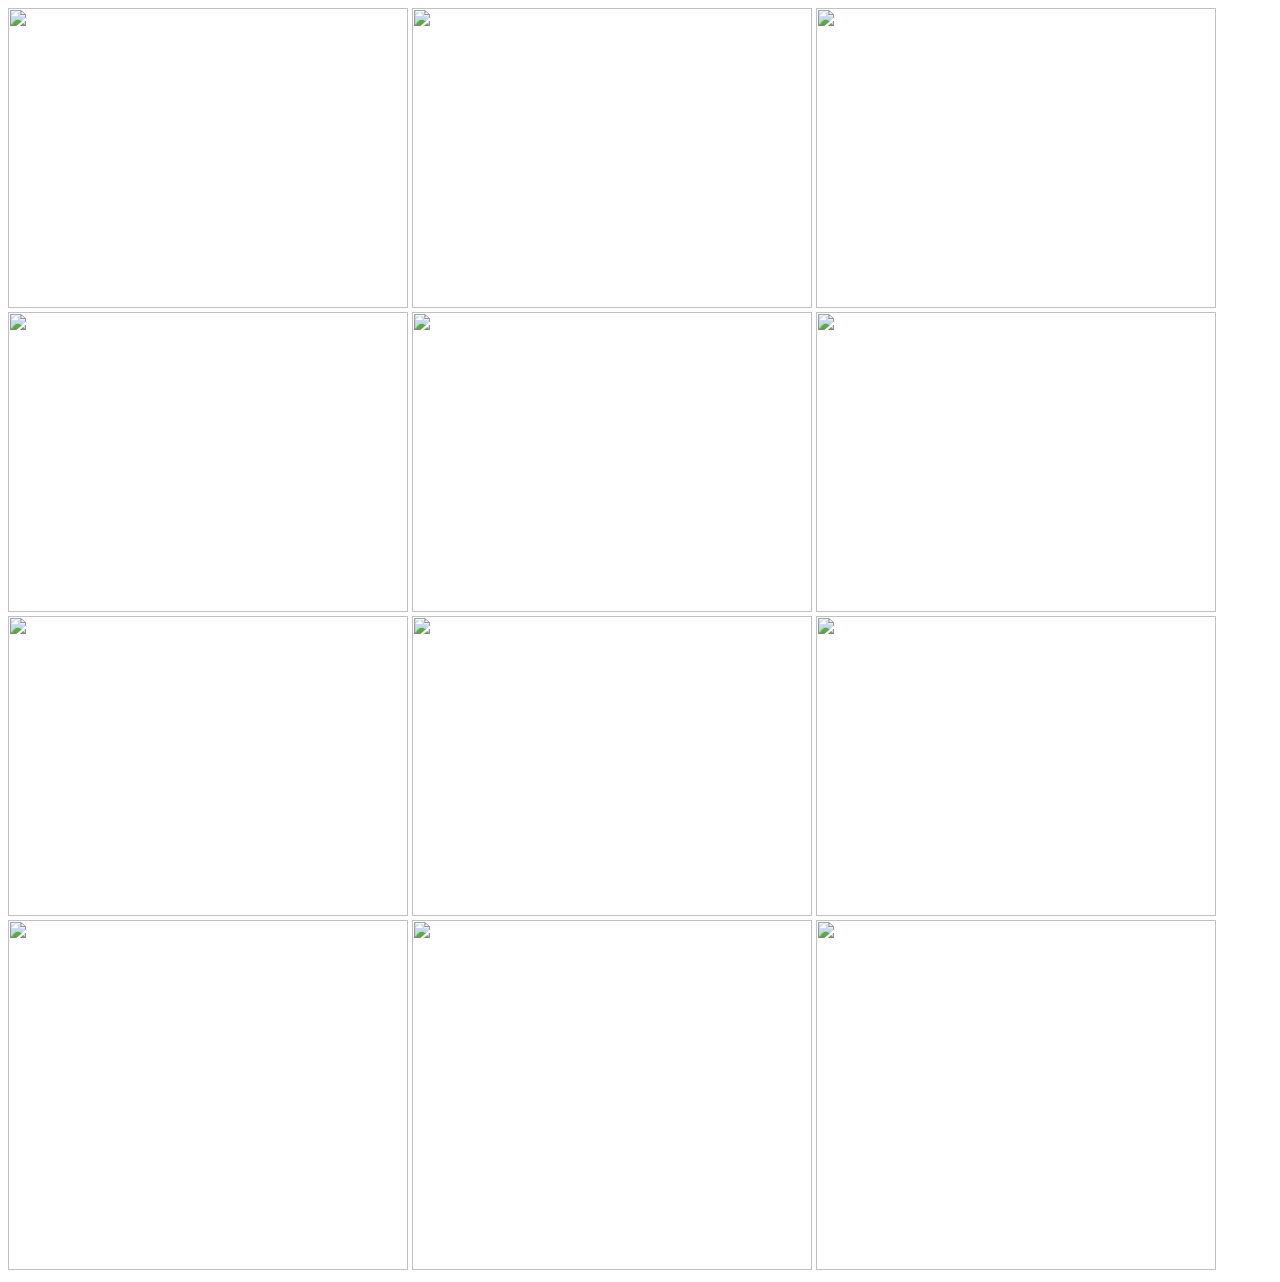
==== gallery.html @ 3f403591 "Update gallery.html" ====
<!DOCTYPE html>
<html>
	<head>
		<meta charset="gtf-8"/>
		<title> Gallery </title>
		<link rel="stylesheet" href="main.css"/>
		</head>
		<body>
		<img src="IMG_3183.JPG" width="400" height="300"/>
		<img src="IMG_4869.JPG" width="400" height="300"/>
		<img src="IMG_3868.JPG" width="400" height="300"/>
		<img src="FullSizeRender.jpg" width="400" height="300"/>
		<img src="FullSizeRender1.jpg" width="400" height="300"/>
		<img src="IMG_2766.JPG" width="400" height="300"/>
		<img src="IMG_2629.JPG" width="400" height="300"/>
		<img src="IMG_4990.JPG" width="400" height="300"/>
		<img src="FullSizeRender2.jpg" width="400" height="300"/>
		<img src="IMG_2648.JPG" width="400" height="350"/>
		<img src="FullSizeRender3.jpg" width="400" height="350"/>
		<img src="IMG_2631.JPG" width="400" height="350"/>
		
		</body>
</html>
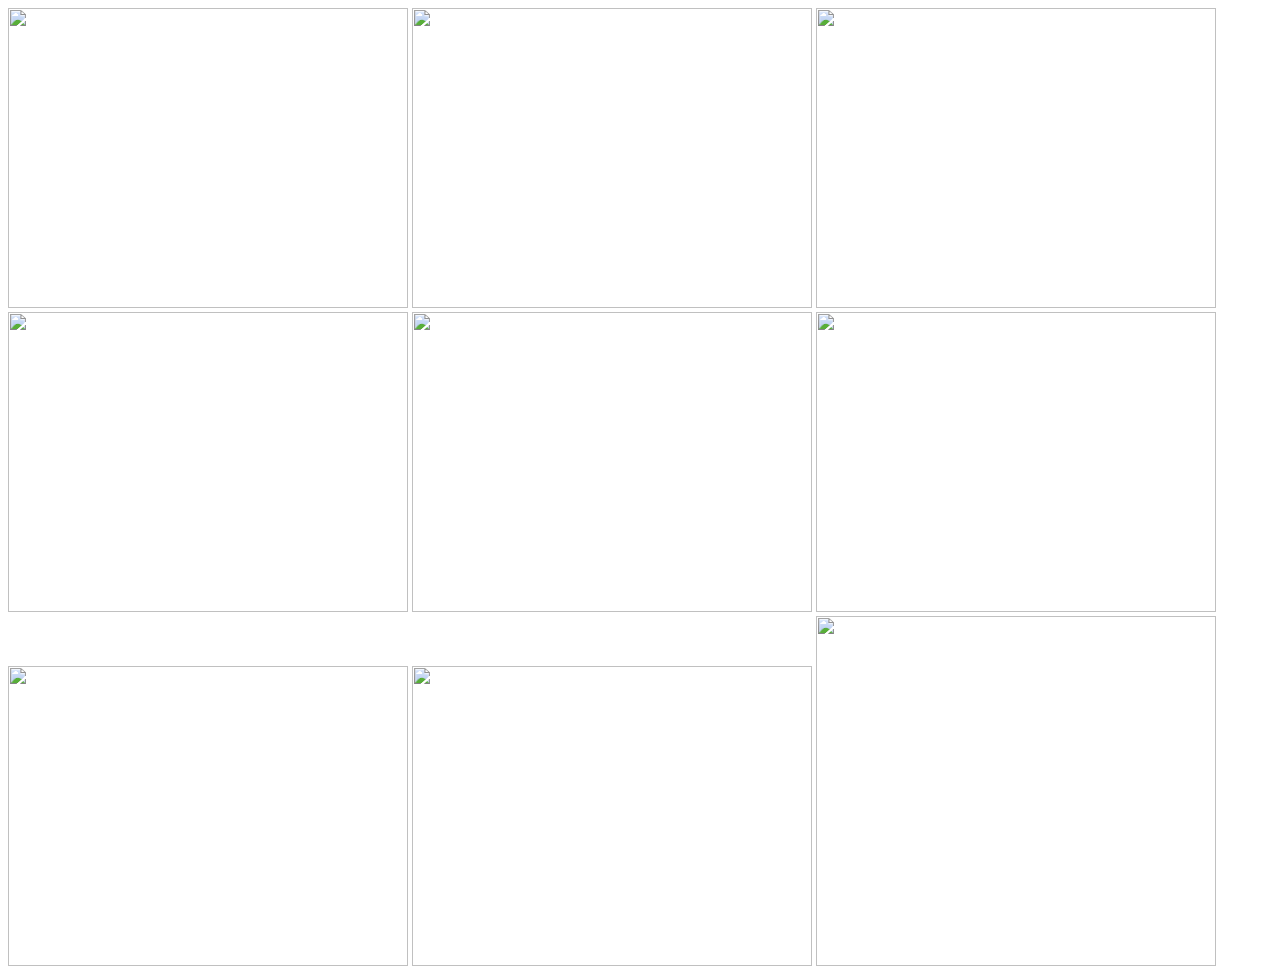
==== commit d7681a9b: "Update gallery.html" ====
--- a/gallery.html
+++ b/gallery.html
@@ -11,13 +11,10 @@
 		<img src="IMG_3868.JPG" width="400" height="300"/>
 		<img src="FullSizeRender.jpg" width="400" height="300"/>
 		<img src="FullSizeRender1.jpg" width="400" height="300"/>
-		<img src="IMG_2766.JPG" width="400" height="300"/>
 		<img src="IMG_2629.JPG" width="400" height="300"/>
 		<img src="IMG_4990.JPG" width="400" height="300"/>
 		<img src="FullSizeRender2.jpg" width="400" height="300"/>
-		<img src="IMG_2648.JPG" width="400" height="350"/>
 		<img src="FullSizeRender3.jpg" width="400" height="350"/>
-		<img src="IMG_2631.JPG" width="400" height="350"/>
 		
 		</body>
 </html>
